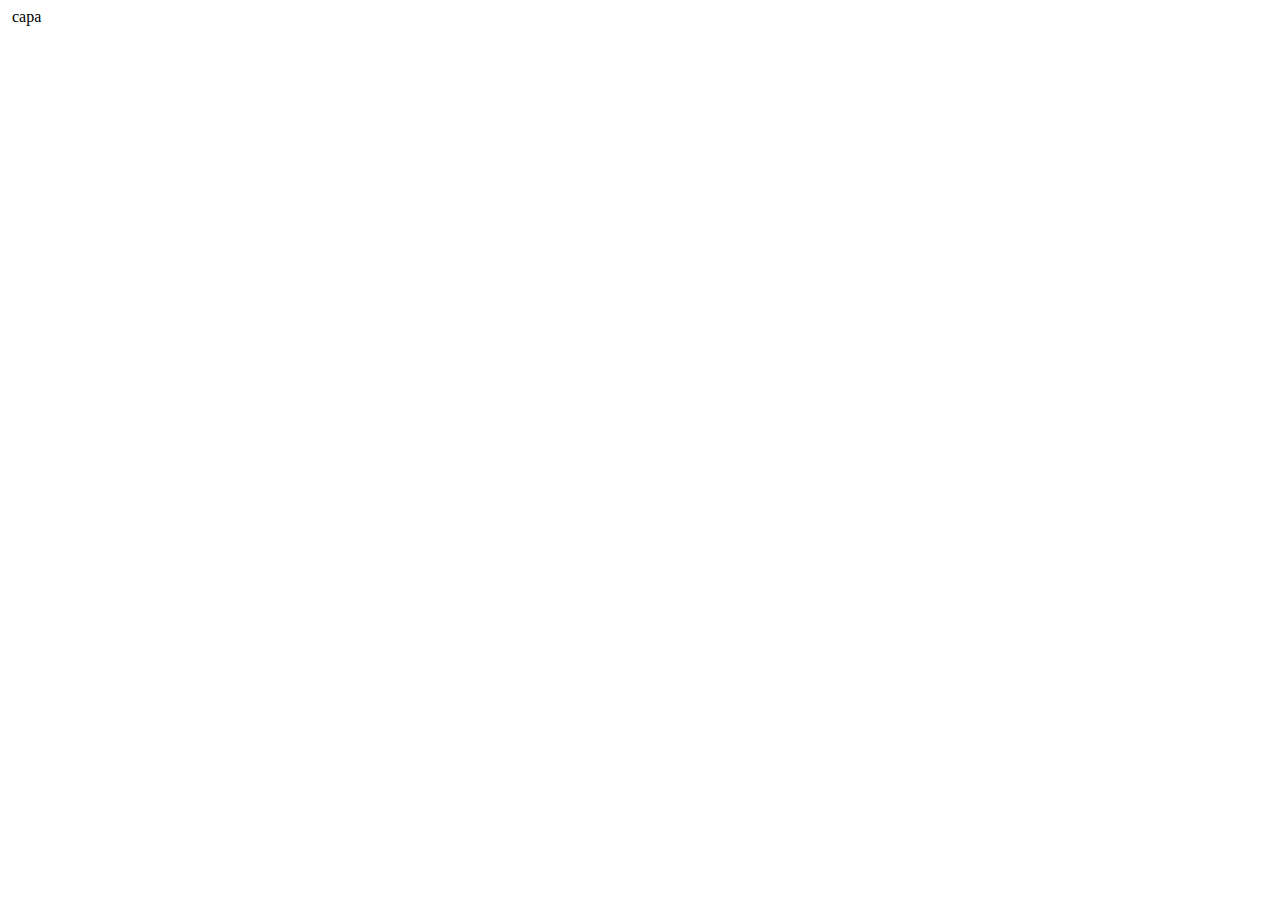
==== javascript02/index.html @ 3b1fd1ff "Add files via upload" ====
<!DOCTYPE html>
<html lang="en">
<head>
    <meta charset="UTF-8">
    <meta http-equiv="X-UA-Compatible" content="IE=edge">
    <meta name="viewport" content="width=device-width, initial-scale=1.0">
    <title>Document</title>
</head>
<body>
    <div id="capa" styles="width: 300px; height: 300px; background-color: orange;">&nbsp;capa</div>
    <script src="./javascript02.js"></script>
</body>
</html>
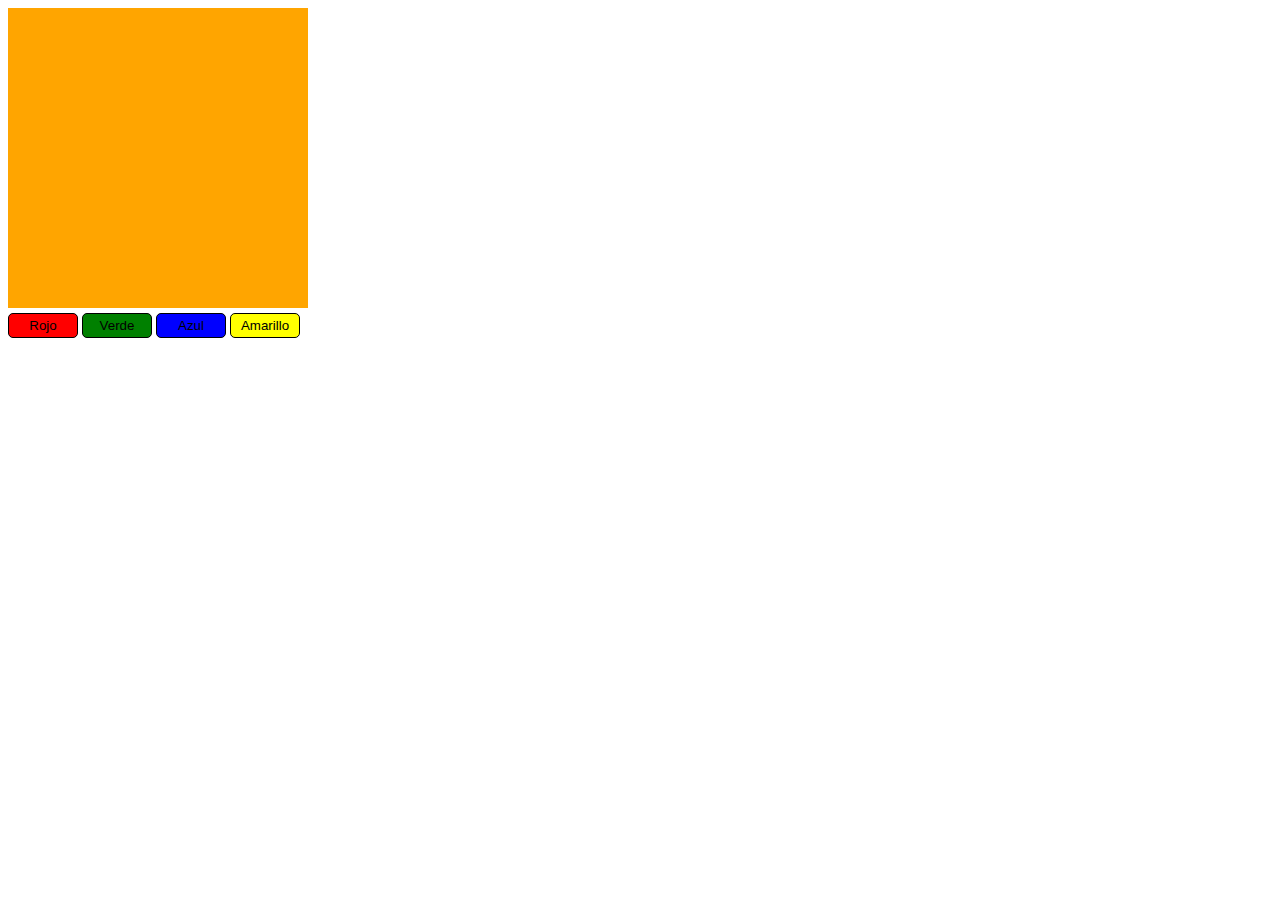
==== commit bcbc5634: "Add files via upload" ====
--- a/javascript02/index.html
+++ b/javascript02/index.html
@@ -4,10 +4,15 @@
     <meta charset="UTF-8">
     <meta http-equiv="X-UA-Compatible" content="IE=edge">
     <meta name="viewport" content="width=device-width, initial-scale=1.0">
+    <link rel="stylesheet" href="./styles.css">
     <title>Document</title>
 </head>
 <body>
-    <div id="capa" styles="width: 300px; height: 300px; background-color: orange;">&nbsp;capa</div>
+    <div id="capa"></div>
+    <button class="rojo" onClick ="cambiar('red')">Rojo</button>
+    <button class="verde" onClick ="cambiar('green')">Verde</button>
+    <button class="azul" onClick ="cambiar('blue')">Azul</button>
+    <button class="amarillo" onClick ="cambiar('yellow')">Amarillo</button>
     <script src="./javascript02.js"></script>
 </body>
 </html>--- a/javascript02/styles.css
+++ b/javascript02/styles.css
@@ -0,0 +1,24 @@
+div{
+    background-color: orange;
+    width: 300px;
+    height: 300px;
+}
+.rojo{
+    background-color: red;
+}
+.verde{
+    background-color: green;
+}
+.azul{
+    background-color: blue;
+}
+.amarillo{
+    background-color: yellow;
+}
+button {
+    border: 1px solid black;
+    border-radius: 5px;
+    width: 70px;
+    height: 25px;
+    margin-top: 5px;
+}